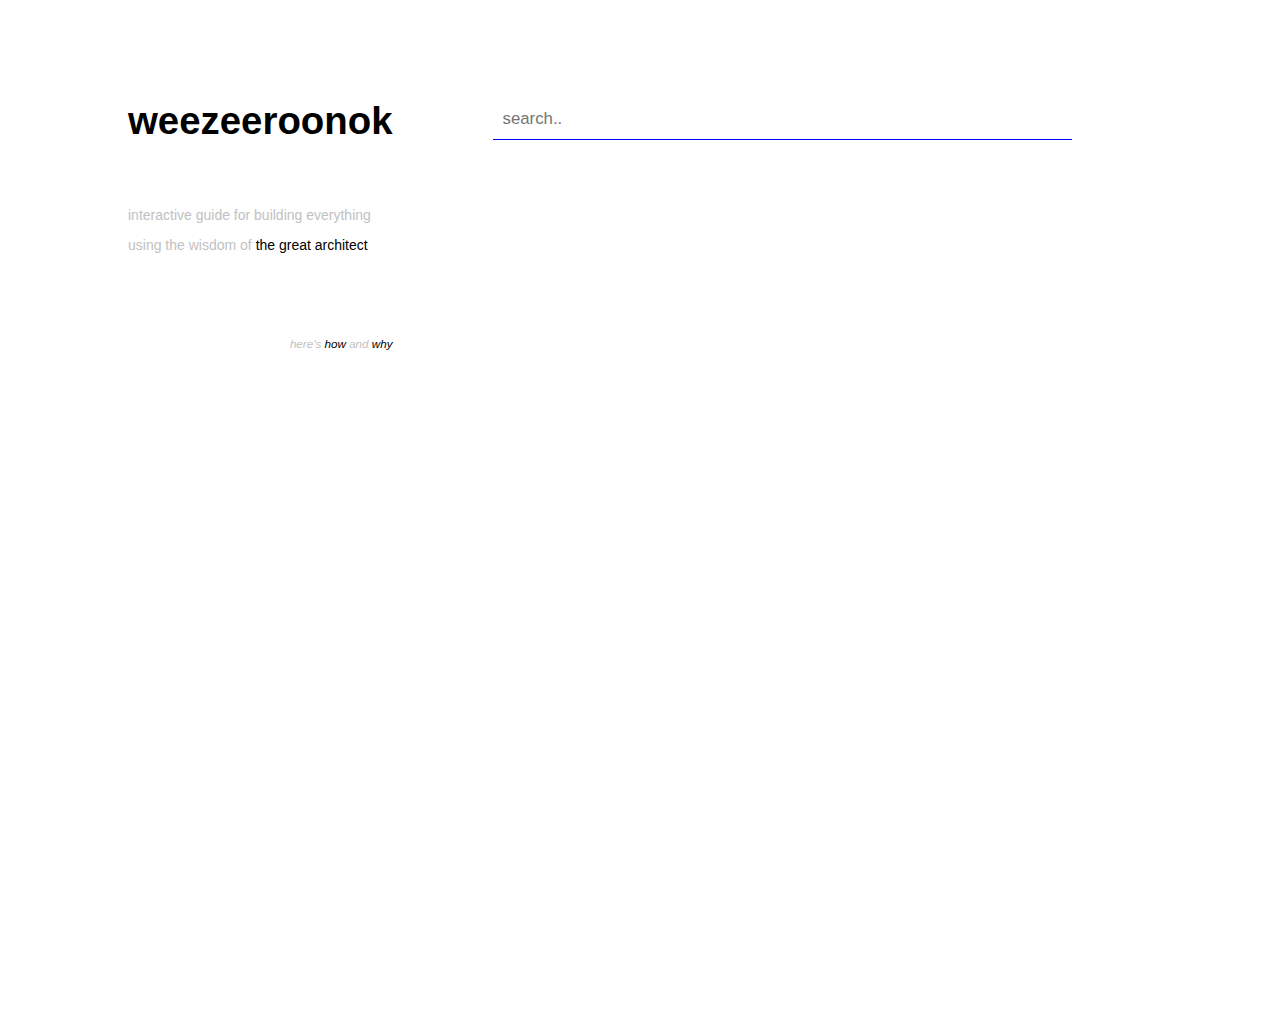
==== index.html @ 5ea5ce33 "changed structure from single to two column" ====
<!DOCTYPE html>
<html>
<head>
  <meta http-equiv="Content-Type" content="text/html; charset=windows-1252">
  <title>weezeeroonok</title>
  <link rel="stylesheet" type="text/css" href="./css/styles.css">
</head>
<body>

<div class="container">

  <div class="container-item">
    <a href="" class="title">weezeeroonok</a>
    <p class="primary_info">
    interactive guide for building everything</p> 
    <p>using the wisdom of <a href="https://en.wikipedia.org/wiki/Christopher_Alexander" 
    target="blank">the great architect</a></p>
    <p class="secondary_info">
    here's <a href="./how.html">how</a> and <a href="./why.html">why</a></p>
  </div>

  <div class="container_item">
    <input class="container-item" type="text" placeholder="search.."> 
  </div>

</div>
<script type="text/javascript" src="./javascript/main.js"></script>

</body>
</html>
---- css/styles.css ----
body {
  background-color: #ffffff;
  font-family: 'Helvetica', sans-serif;
  color: #c1c1c1;
  margin: 0;
  padding: 1vh;
  padding-bottom: 20vh;
  font-size: 14px;
  font-weight: 200; }

a, a:visited {
  color: #000000;
  text-decoration: none; }

ul {
  padding-left: 0px; 
  list-style-type: none;
  margin-bottom: 20px; }

.container {
  display: flex;
  justify-content: space-around;
  margin: 20px auto;
  margin-top: 90px;
  width: 80vw;
  height: 80vh;
}

.container_item {
  flex: 1;
  margin-left: 100px;
  margin-right: 100px;
}

section {
  box-sizing: border-box;
  margin: 10px auto;
  width: 35vw; }

.title {
  font-size: 3vw;
  font-weight: bold; }

input {
  border: none;
  border-bottom: 1px solid #0002ff;
  padding: 10px;
  font-size: 1.2em;
  width: 100%; }

*:focus {
    outline: none; }

iframe {
  width: 300px; }

.primary_info {
  padding-top: 50px;
}

.secondary_info {
    font-style: italic;
    font-weight: bolder;
    font-size: smaller;
    padding-top: 70px;
    text-align: right;
}
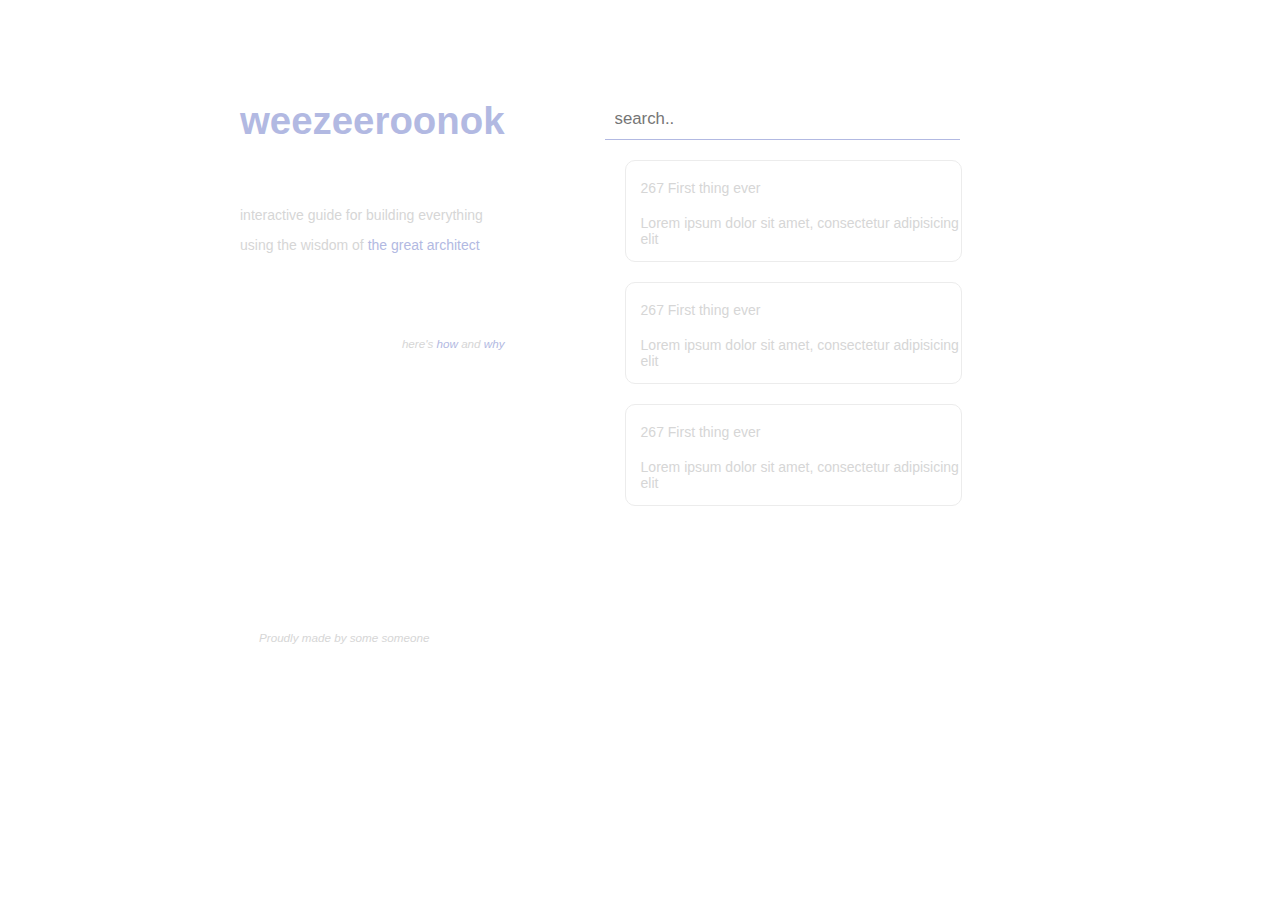
==== commit 942d2cfa: "add search results section" ====
--- a/index.html
+++ b/index.html
@@ -21,9 +21,17 @@
 
   <div class="container_item">
     <input class="container-item" type="text" placeholder="search.."> 
-  </div>
+  <div class="box"><p>267 First thing ever</p> <p>Lorem ipsum dolor sit amet, consectetur adipisicing elit</p></div>
+  <div class="box"><p>267 First thing ever</p> <p>Lorem ipsum dolor sit amet, consectetur adipisicing elit</p></div>
+  <div class="box"><p>267 First thing ever</p> <p>Lorem ipsum dolor sit amet, consectetur adipisicing elit</p></div>
 
 </div>
+</div>
+
+<footer>
+  <p>Proudly made by some someone</p>
+</footer>
+
 <script type="text/javascript" src="./javascript/main.js"></script>
 
 </body>
--- a/css/styles.css
+++ b/css/styles.css
@@ -1,29 +1,34 @@
 body {
   background-color: #ffffff;
   font-family: 'Helvetica', sans-serif;
-  color: #c1c1c1;
+  color: #d6d6d6;
   margin: 0;
   padding: 1vh;
-  padding-bottom: 20vh;
   font-size: 14px;
   font-weight: 200; }
 
 a, a:visited {
-  color: #000000;
+  color: #b2b9e2;
   text-decoration: none; }
 
 ul {
-  padding-left: 0px; 
+  padding-left: 10px; 
   list-style-type: none;
   margin-bottom: 20px; }
+
+.list_title {
+  font-weight: bolder;
+  font-size: 16px;
+  padding-top: 20px;
+}
 
 .container {
   display: flex;
   justify-content: space-around;
   margin: 20px auto;
   margin-top: 90px;
-  width: 80vw;
-  height: 80vh;
+  width: 800px;
+  height: 500px;
 }
 
 .container_item {
@@ -43,16 +48,30 @@
 
 input {
   border: none;
-  border-bottom: 1px solid #0002ff;
+  border-bottom: 1px solid #b2b9e2;
   padding: 10px;
   font-size: 1.2em;
   width: 100%; }
 
 *:focus {
-    outline: none; }
+  outline: none; }
 
 iframe {
   width: 300px; }
+
+.box {
+  height: 100px;
+  width: 100%;
+  margin: 20px;
+  border-radius: 10px;
+  border: 1px solid #ececec;
+  overflow: hidden;
+}
+
+.box p {
+  padding-top: 5px;
+  padding-left: 15px;
+}
 
 .primary_info {
   padding-top: 50px;
@@ -65,3 +84,13 @@
     padding-top: 70px;
     text-align: right;
 }
+
+footer {
+    display: flex;
+    justify-content: space-between;
+    margin-left: 250px;
+    width: 200px;
+    font-style: italic;
+    font-weight: bolder;
+    font-size: smaller;
+}
